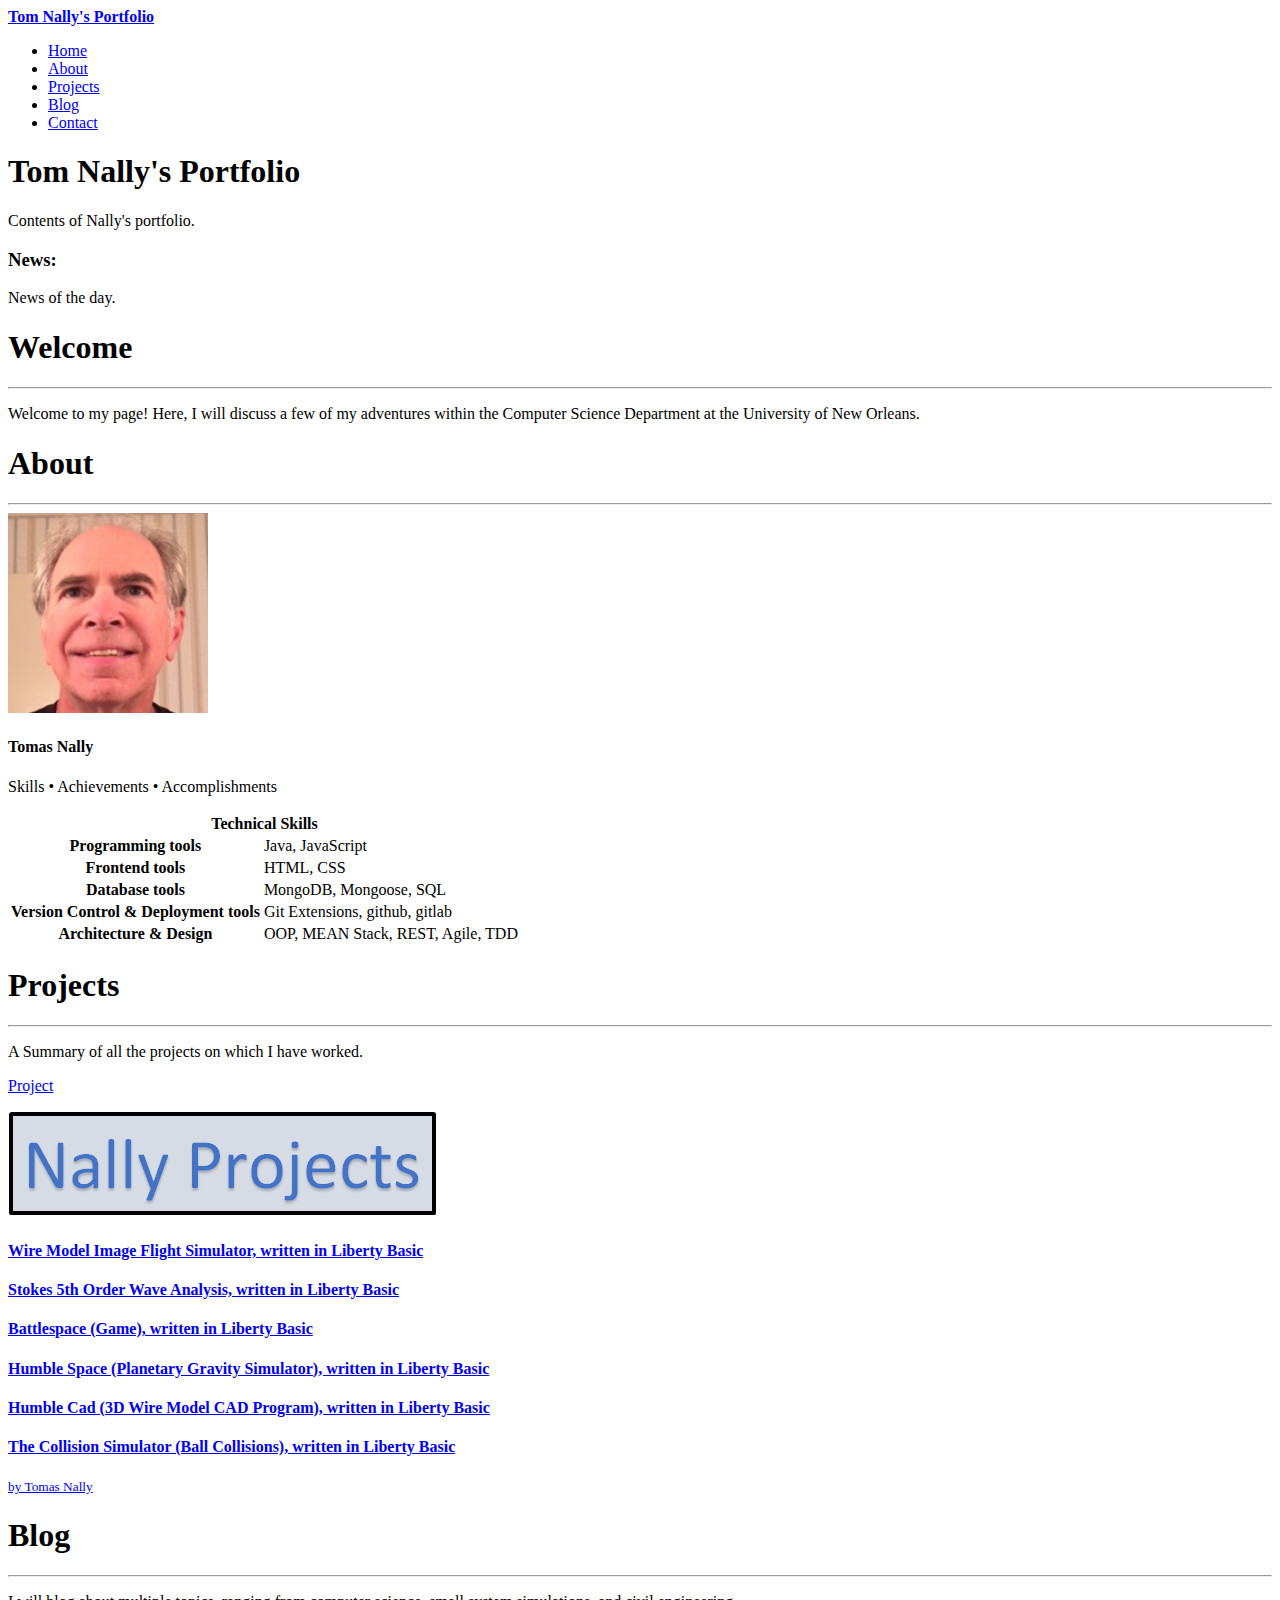
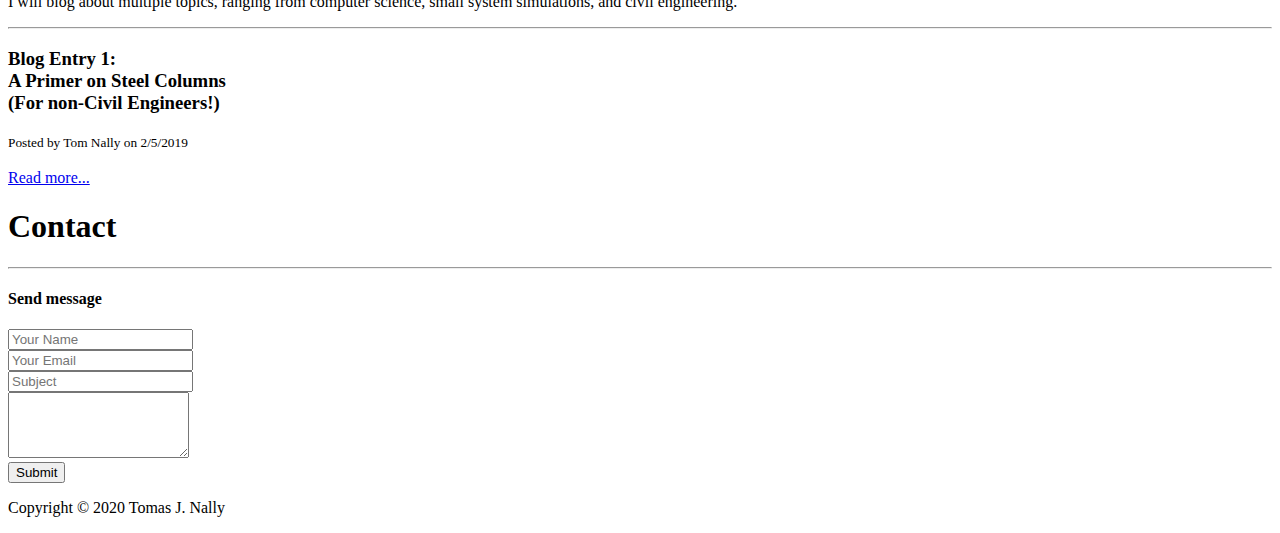
==== index.html @ 8c801808 "Committing numerous images, files." ====
<!DOCTYPE html>

<html lang="en-us">


	<head>
	
		<title>Tom Nally's Portfolio</title>
	
	</head>
	
	
	<body>
	
		
		<!-- NAVIGATION BAR  -->
		
		<nav id="top-navbar">  
			<a href="#section-showcase"><strong>Tom Nally's Portfolio</strong></a>
			<ul>
				<li> <a href="#section-home"> Home </a>  </li>
				<li> <a href="#section-about"> About </a>  </li>
				<li> <a href="#section-projects"> Projects </a>  </li>
				<li> <a href="#section-blog"> Blog </a>  </li>
				<li> <a href="#section-contact"> Contact </a>  </li>
			
			</ul>
		
		
		</nav>
		
		<!-- SHOWCASE SECTION  -->
		
		<section id="section-showcase">
			<div>
				<h1>Tom Nally's Portfolio</h1>
				<p>Contents of Nally's portfolio.</p>
			</div>
		</section>
		
		<aside id="sidebar">
			<div>
				<h3>News:</h3>
				<p>News of the day.</p>
			</div>
		</aside>
		
		
		<!-- HOME SECTION  -->
		
		<section id="section-home">
			<h1>Welcome</h1>
			<hr>
			<p>Welcome to my page!  Here, I will discuss a few of my 
			adventures within the Computer Science Department at the  
			University of New Orleans.</p>
		</section>
		
		<!-- ABOUT SECTION  -->
		
		<section id="section-about">
			<h1>About</h1>
			<hr>
			<div>
				<img src="images/Nally_Photo.png">
			</div>
			<div>
				<h4>Tomas Nally</h4>
				<p>Skills • Achievements • Accomplishments</p>
			</div>
			
			<table>
				<thead>
					<tr>
						<th colspan='2'>Technical Skills</th>
					</tr>
				</thead>
				
				<tbody>
					<tr>
						<th>Programming tools</th>
						<td>Java, JavaScript</td>
					</tr>
					
					<tr>
						<th>Frontend tools</th>
						<td>HTML, CSS</td>
					</tr>
					
					<tr>
						<th>Database tools</th>
						<td>MongoDB, Mongoose, SQL</td>
					</tr>
					
					<tr>
						<th>Version Control & Deployment tools</th>
						<td>Git Extensions, github, gitlab</td>
					</tr>
					
					<tr>
						<th>Architecture & Design</th>
						<td>OOP, MEAN Stack, REST, Agile, TDD</td>
					</tr>
					
				</tbody>
			
			
			
			</table>
			
		</section>
		
		<!-- PROJECTS SECTION  -->
		
		<section id="section-projects">
			<h1>Projects</h1>
			<hr>
			<p>A Summary of all the projects on which I have worked.</p>
			<div>
				<div id="projects">
					<a href='#' target = "_blank">
						<div>
							<p>Project</p>
						</div>
						<img src="images/Nally_Projects.png">
						<div>
							<h4>Wire Model Image Flight Simulator, written in Liberty Basic</h4>
							<h4>Stokes 5th Order Wave Analysis, written in Liberty Basic</h4>
							<h4>Battlespace (Game), written in Liberty Basic</h4>
							<h4>Humble Space (Planetary Gravity Simulator), written in Liberty Basic</h4>
							<h4>Humble Cad (3D Wire Model CAD Program), written in Liberty Basic</h4>
							<h4>The Collision Simulator (Ball Collisions), written in Liberty Basic</h4>
						</div>
						<div>
							<small>by Tomas Nally</small>
						</div>
					</a>
				</div>
			</div>
		
		</section>
		
		<!-- BLOG SECTION  -->
		
		<section id="section-blog">
			<h1>Blog</h1>
			<hr>
			<p>I will blog about multiple topics, ranging from computer science, small system simulations, 
			and civil engineering.</p>
			<hr>
			<article>
				<h3>Blog Entry 1: <br> A Primer on Steel Columns <br> (For non-Civil Engineers!)</h3>
				<small>Posted by Tom Nally on 2/5/2019</small>
				<br><br>
				<a href="post1.html">Read more...</a>
			
			</article>
		
		</section>
		
		<!-- CONTACT SECTION  -->
		
		<section id="section-contact">
			<h1>Contact</h1>
			<hr>
			<h4>Send message</h4>
			
			<form>
				<div>
					<input type="text" id="name" placeholder="Your Name" >
				</div>
				
				<div>
					<input type="email" id="email" placeholder="Your Email"  >
				</div>
				
				<div>
					<input type="subject" id="subject" placeholder="Subject"  >
				</div>
				
				<div>
					<textarea rows="4" id="message" placeholder="Message"  >
					</textarea>
				</div>
			
				<button type="submit"> Submit </button>
				
			</form>
		
		</section>
		
		<!-- FOOTER SECTION  -->
		
		<footer>
			<div>
				<p>Copyright &copy; 2020 Tomas J. Nally</p>
			</div>
		
		
		</footer>
		
		
	
	</body>



</html>
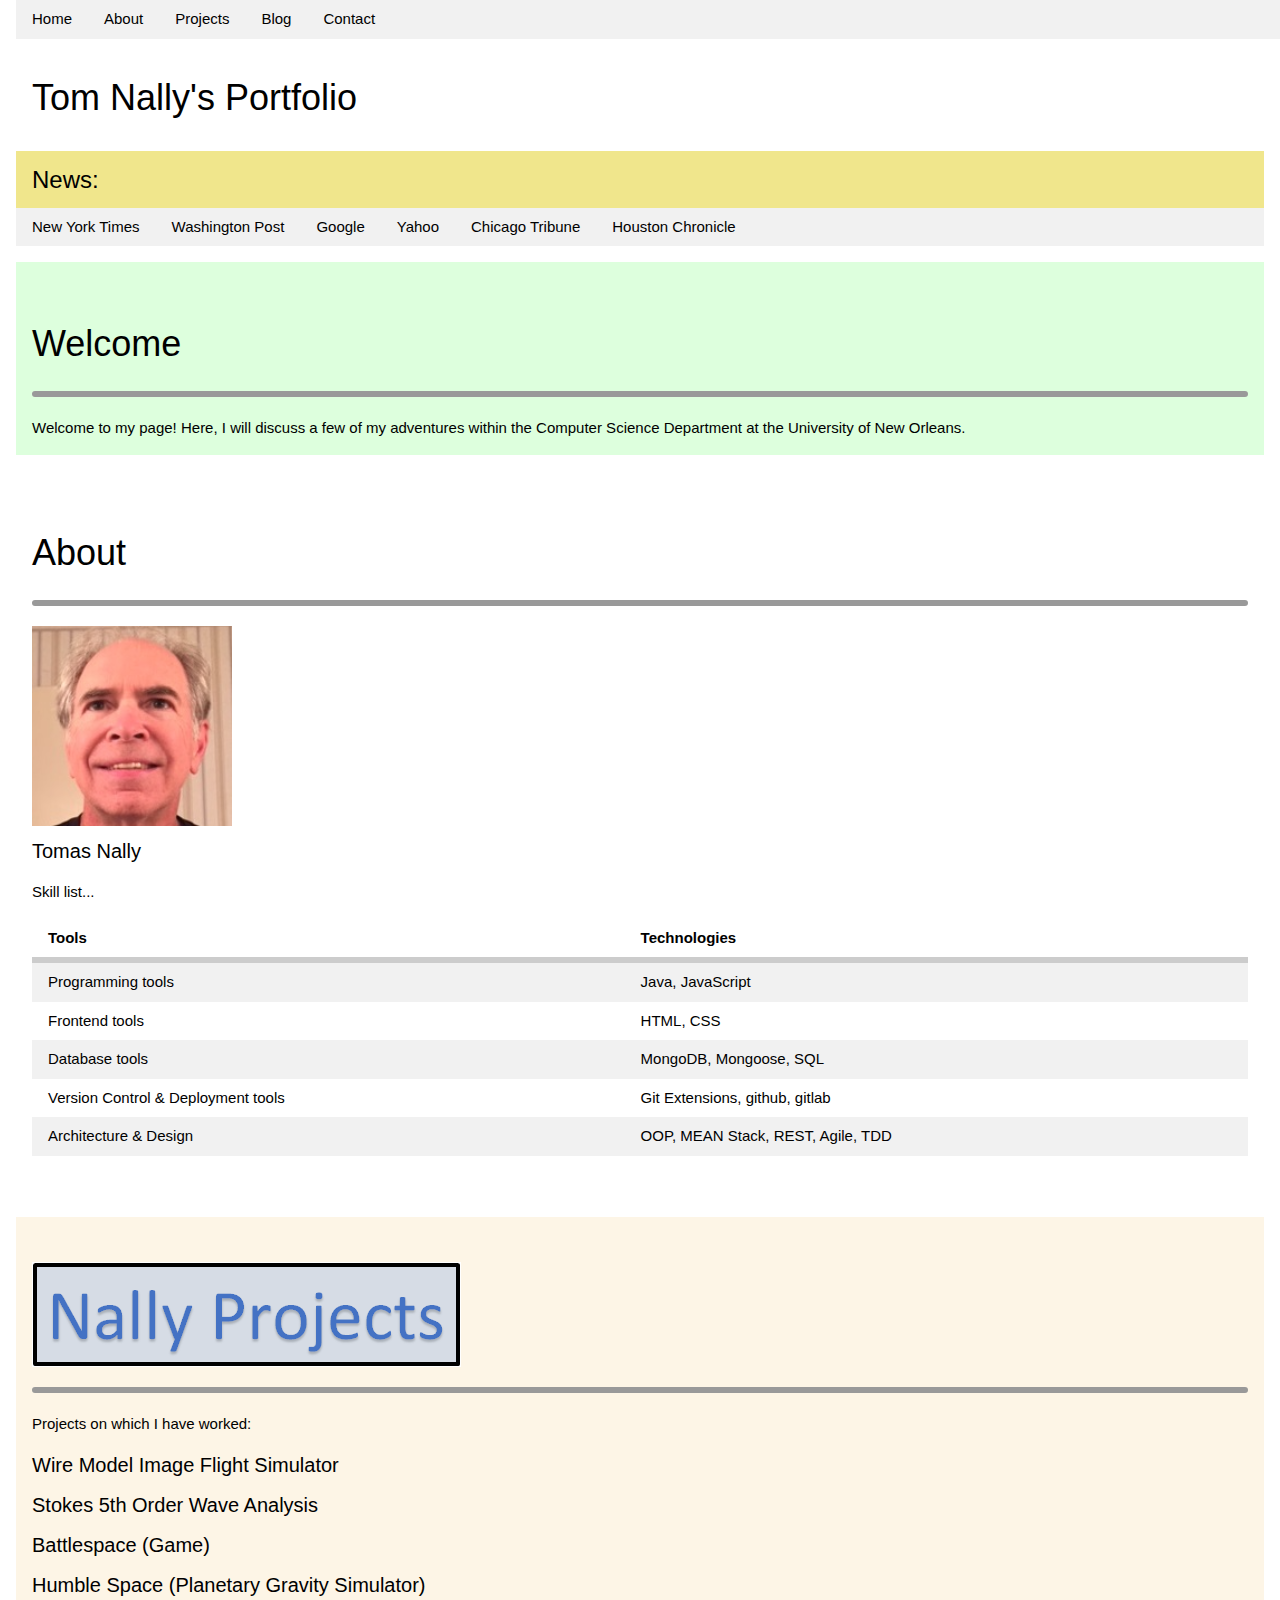
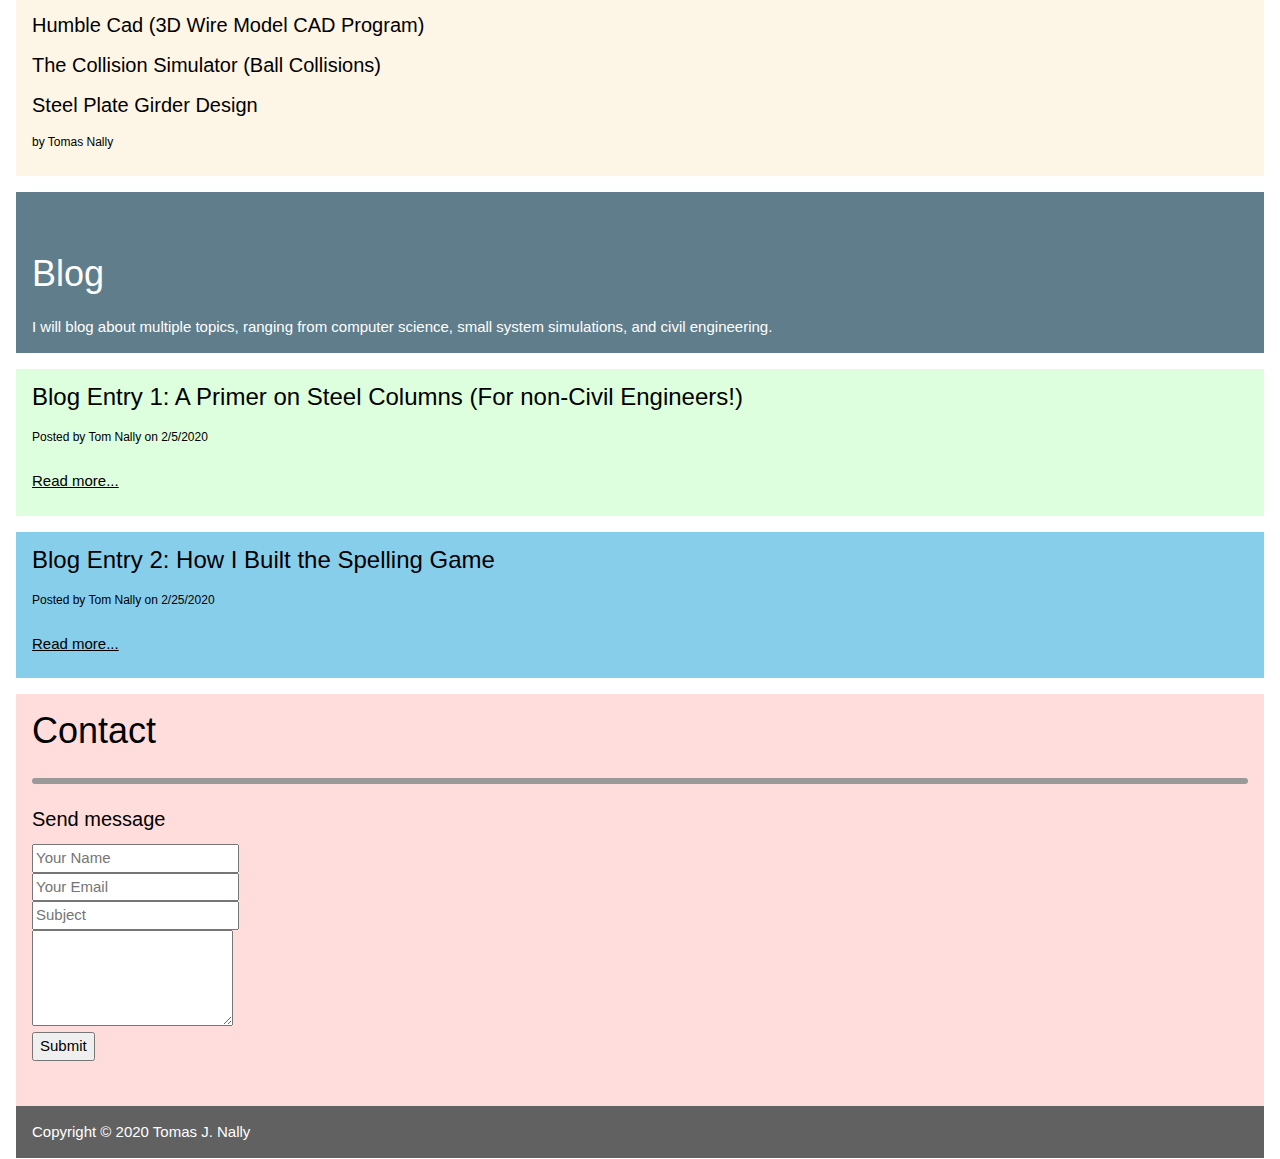
==== commit 0aaf5c19: "Committing audio, images, html, css" ====
--- a/index.html
+++ b/index.html
@@ -6,48 +6,66 @@
 	<head>
 	
 		<title>Tom Nally's Portfolio</title>
+		<meta name="viewport" content="width=device-width, initial-scale=1">
+		<link rel="stylesheet" href="https://www.w3schools.com/w3css/4/w3.css">
+		<link href="index_css.css" rel="stylesheet" type="text/css" >
 	
 	</head>
 	
 	
 	<body>
-	
+	<div class="w3-container">
 		
 		<!-- NAVIGATION BAR  -->
 		
-		<nav id="top-navbar">  
-			<a href="#section-showcase"><strong>Tom Nally's Portfolio</strong></a>
-			<ul>
-				<li> <a href="#section-home"> Home </a>  </li>
-				<li> <a href="#section-about"> About </a>  </li>
-				<li> <a href="#section-projects"> Projects </a>  </li>
-				<li> <a href="#section-blog"> Blog </a>  </li>
-				<li> <a href="#section-contact"> Contact </a>  </li>
-			
-			</ul>
-		
-		
-		</nav>
-		
-		<!-- SHOWCASE SECTION  -->
-		
-		<section id="section-showcase">
-			<div>
-				<h1>Tom Nally's Portfolio</h1>
-				<p>Contents of Nally's portfolio.</p>
-			</div>
-		</section>
-		
+		<div class="w3-top" id="top-navbar">
+		<div class="w3-bar w3-light-grey">
+			<a href="#section-home"     class="w3-bar-item w3-button">Home</a>
+			<a href="#section-about"    class="w3-bar-item w3-button">About</a>
+			<a href="#section-projects" class="w3-bar-item w3-button">Projects</a>
+			<a href="#section-blog"     class="w3-bar-item w3-button">Blog</a>
+			<a href="#section-contact"  class="w3-bar-item w3-button">Contact</a>
+		</div>
+		</div>
+		
+		
+		<div class="w3-panel w3-Teal w3-margin-top">
+			<br><br>
+			<h1>Tom Nally's Portfolio</h1>
+			
+		</div>
+		
+		
+		
+		<!--
 		<aside id="sidebar">
 			<div>
 				<h3>News:</h3>
 				<p>News of the day.</p>
 			</div>
-		</aside>
+		</aside> 
+		-->
+		
+		<div class="w3-container w3-khaki ">
+			<h3>News:</h3>
+			
+		</div>
+		
+		<div class="w3-bar w3-light-grey">
+			<a href="https://www.nytimes.com/"          class="w3-bar-item w3-button">New York Times</a>
+			<a href="https://www.washingtonpost.com/"   class="w3-bar-item w3-button">Washington Post</a>
+			<a href="https://news.google.com/"          class="w3-bar-item w3-button">Google</a>
+			<a href="https://news.yahoo.com/"           class="w3-bar-item w3-button">Yahoo</a>
+			<a href="https://www.chicagotribune.com/"   class="w3-bar-item w3-button">Chicago Tribune</a>
+			<a href="https://www.chron.com/"            class="w3-bar-item w3-button">Houston Chronicle</a>
+		</div>
+		
 		
 		
 		<!-- HOME SECTION  -->
 		
+		<!--
+		<div>
 		<section id="section-home">
 			<h1>Welcome</h1>
 			<hr>
@@ -55,10 +73,29 @@
 			adventures within the Computer Science Department at the  
 			University of New Orleans.</p>
 		</section>
+		</div> -->
+		
+		<div class="w3-panel w3-pale-green">
+			<section id="section-home">
+				
+				<br><br>
+				<h1>Welcome</h1>
+				<hr>
+				<p>Welcome to my page!  Here, I will discuss a few of my 
+				adventures within the Computer Science Department at the  
+				University of New Orleans.</p>
+			</section>
+		</div>
+		
+		
 		
 		<!-- ABOUT SECTION  -->
 		
 		<section id="section-about">
+			
+			<div class="w3-container ">
+			
+			<br><br>
 			<h1>About</h1>
 			<hr>
 			<div>
@@ -66,101 +103,117 @@
 			</div>
 			<div>
 				<h4>Tomas Nally</h4>
-				<p>Skills • Achievements • Accomplishments</p>
-			</div>
-			
-			<table>
-				<thead>
-					<tr>
-						<th colspan='2'>Technical Skills</th>
-					</tr>
-				</thead>
-				
-				<tbody>
-					<tr>
-						<th>Programming tools</th>
-						<td>Java, JavaScript</td>
-					</tr>
+				<p>Skill list...</p>
+			</div>
+			
+			
+			
+			<table class="w3-table w3-striped ">
+				<tr>
+					<th class="w3-bottombar">Tools</th>
+					<th class="w3-bottombar">Technologies</th>
+				</tr>
+				<tr>
+					<td>Programming tools</td>
+					<td>Java, JavaScript</td>
 					
-					<tr>
-						<th>Frontend tools</th>
-						<td>HTML, CSS</td>
-					</tr>
+				</tr>
+				<tr>
+					<td>Frontend tools</td>
+					<td>HTML, CSS</td>
 					
-					<tr>
-						<th>Database tools</th>
-						<td>MongoDB, Mongoose, SQL</td>
-					</tr>
-					
-					<tr>
-						<th>Version Control & Deployment tools</th>
-						<td>Git Extensions, github, gitlab</td>
-					</tr>
-					
-					<tr>
-						<th>Architecture & Design</th>
-						<td>OOP, MEAN Stack, REST, Agile, TDD</td>
-					</tr>
-					
-				</tbody>
-			
-			
-			
+				</tr>
+				<tr>
+					<td>Database tools</td>
+					<td>MongoDB, Mongoose, SQL</td>
+				</tr>
+				<tr>
+					<td>Version Control & Deployment tools</td>
+					<td>Git Extensions, github, gitlab</td>
+				</tr>
+				<tr>
+					<td>Architecture & Design</td>
+					<td>OOP, MEAN Stack, REST, Agile, TDD</td>
+				</tr>
+				
+				
 			</table>
+			<br><br>
+			
+			</div>
 			
 		</section>
 		
 		<!-- PROJECTS SECTION  -->
 		
+		<div class="w3-panel w3-sand">
 		<section id="section-projects">
-			<h1>Projects</h1>
-			<hr>
-			<p>A Summary of all the projects on which I have worked.</p>
+			<br><br>
+			<img src="images/Nally_Projects.png">
+			<hr>
+			<p>Projects on which I have worked:</p>
 			<div>
 				<div id="projects">
-					<a href='#' target = "_blank">
+					<!-- <a href='#' target = "_blank"> -->
+						
 						<div>
-							<p>Project</p>
-						</div>
-						<img src="images/Nally_Projects.png">
-						<div>
-							<h4>Wire Model Image Flight Simulator, written in Liberty Basic</h4>
-							<h4>Stokes 5th Order Wave Analysis, written in Liberty Basic</h4>
-							<h4>Battlespace (Game), written in Liberty Basic</h4>
-							<h4>Humble Space (Planetary Gravity Simulator), written in Liberty Basic</h4>
-							<h4>Humble Cad (3D Wire Model CAD Program), written in Liberty Basic</h4>
-							<h4>The Collision Simulator (Ball Collisions), written in Liberty Basic</h4>
+							<h4>Wire Model Image Flight Simulator</h4>
+							<h4>Stokes 5th Order Wave Analysis</h4>
+							<h4>Battlespace (Game)</h4>
+							<h4>Humble Space (Planetary Gravity Simulator)</h4>
+							<h4>Humble Cad (3D Wire Model CAD Program)</h4>
+							<h4>The Collision Simulator (Ball Collisions)</h4>
+							<h4>Steel Plate Girder Design</h4>
 						</div>
 						<div>
 							<small>by Tomas Nally</small>
+							<br><br>
 						</div>
-					</a>
-				</div>
-			</div>
-		
-		</section>
+					<!-- </a> --> 
+				</div>
+			</div>
+		
+		</section>
+		</div>
 		
 		<!-- BLOG SECTION  -->
 		
 		<section id="section-blog">
+			
+			<div class="w3-container w3-blue-gray">
+			<br><br>
 			<h1>Blog</h1>
-			<hr>
+			
 			<p>I will blog about multiple topics, ranging from computer science, small system simulations, 
 			and civil engineering.</p>
-			<hr>
-			<article>
-				<h3>Blog Entry 1: <br> A Primer on Steel Columns <br> (For non-Civil Engineers!)</h3>
-				<small>Posted by Tom Nally on 2/5/2019</small>
+			
+			</div>
+			
+			<article class="w3-panel w3-pale-green ">
+				<h3>Blog Entry 1: A Primer on Steel Columns (For non-Civil Engineers!)</h3>
+				<small>Posted by Tom Nally on 2/5/2020</small>
 				<br><br>
 				<a href="post1.html">Read more...</a>
-			
+				<br><br>
 			</article>
+			
+			<article class="w3-panel w3-light-blue ">
+				<h3>Blog Entry 2: How I Built the Spelling Game</h3>
+				<small>Posted by Tom Nally on 2/25/2020</small>
+				<br><br>
+				<a href="How_I_Built_the_Spelling_Game.html">Read more...</a>
+				<br><br>
+			</article>
+			
 		
 		</section>
 		
 		<!-- CONTACT SECTION  -->
 		
 		<section id="section-contact">
+			
+			<div class="w3-container w3-pale-red ">
+			
 			<h1>Contact</h1>
 			<hr>
 			<h4>Send message</h4>
@@ -186,11 +239,13 @@
 				<button type="submit"> Submit </button>
 				
 			</form>
-		
+			<br><br>
+			</div>
 		</section>
 		
 		<!-- FOOTER SECTION  -->
 		
+		<div class="w3-container w3-dark-gray">
 		<footer>
 			<div>
 				<p>Copyright &copy; 2020 Tomas J. Nally</p>
@@ -198,9 +253,9 @@
 		
 		
 		</footer>
-		
-		
-	
+		</div>
+		
+	</div>
 	</body>
 
 
--- a/index_css.css
+++ b/index_css.css
@@ -0,0 +1,14 @@
+
+html 
+{
+  scroll-behavior: smooth;
+}
+
+hr
+{
+	border: 3px solid #999;
+	border-radius: 5px;
+}
+
+
+/* end of file */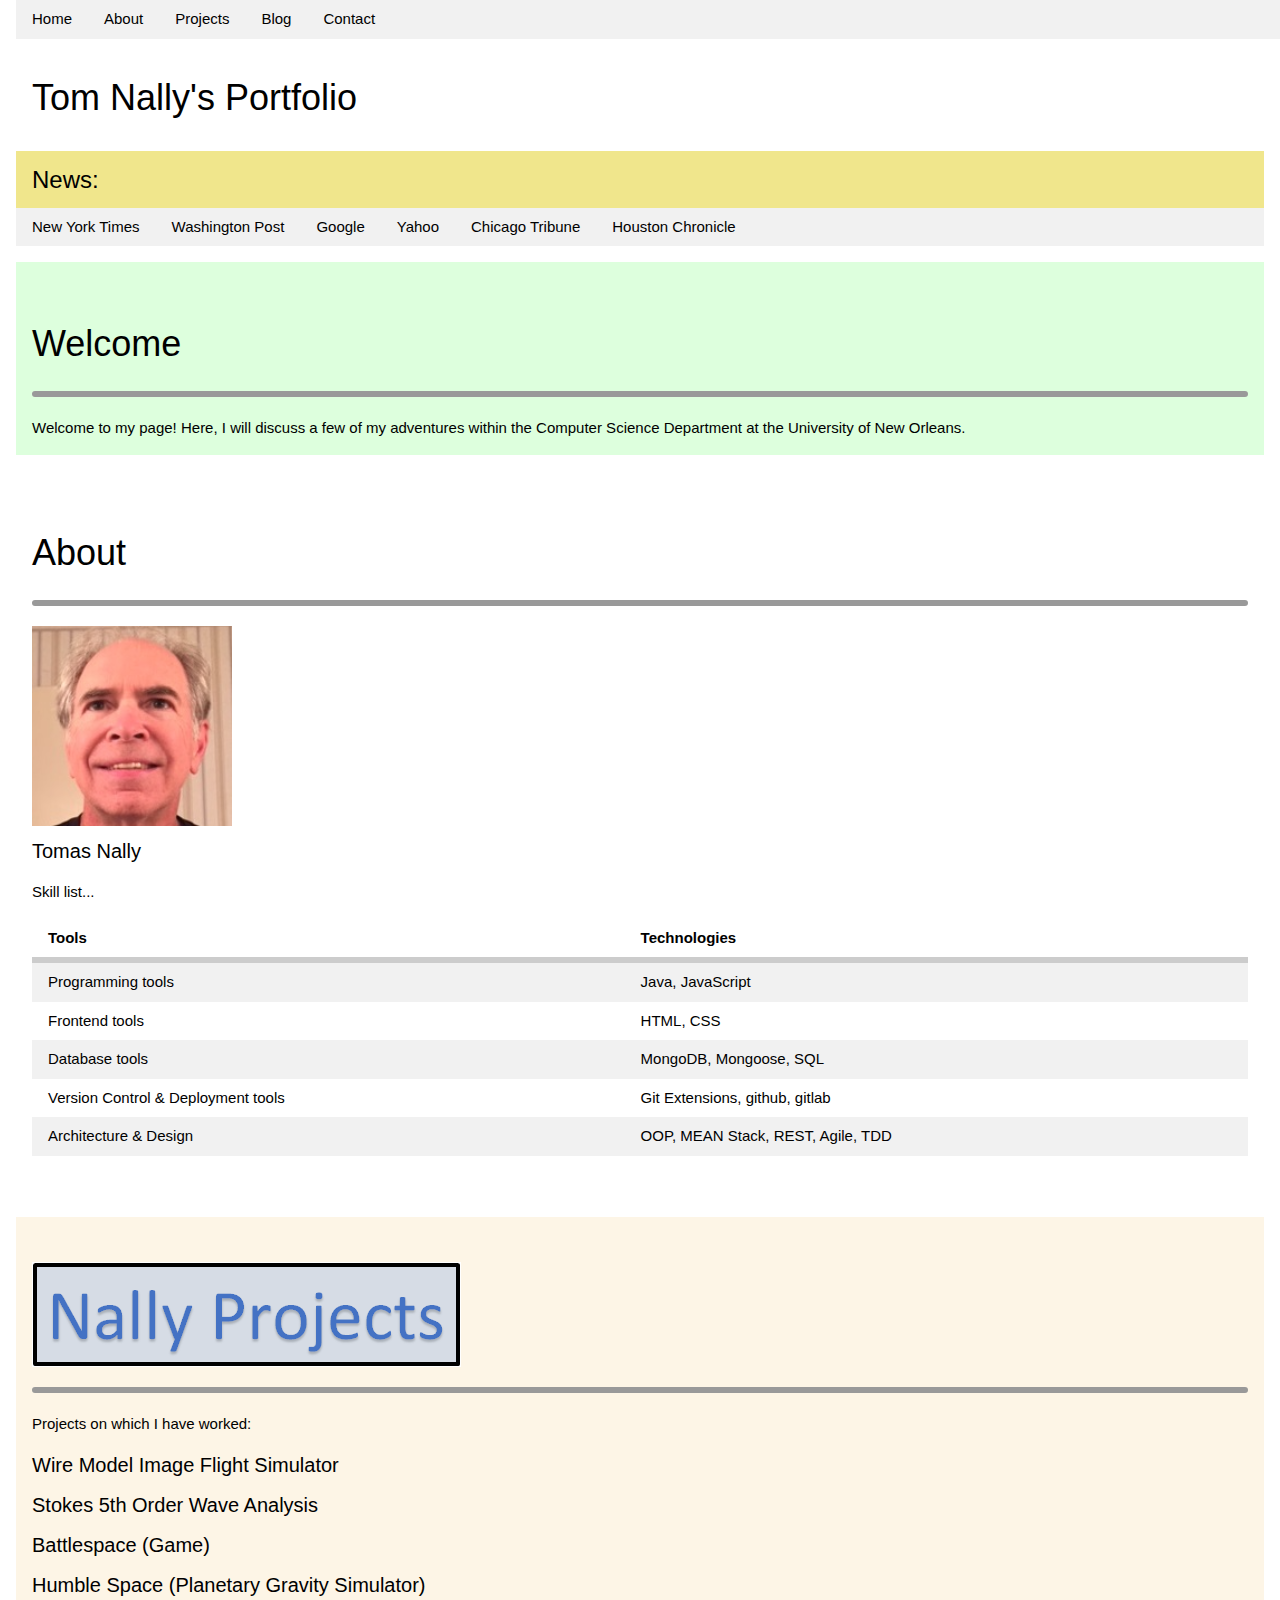
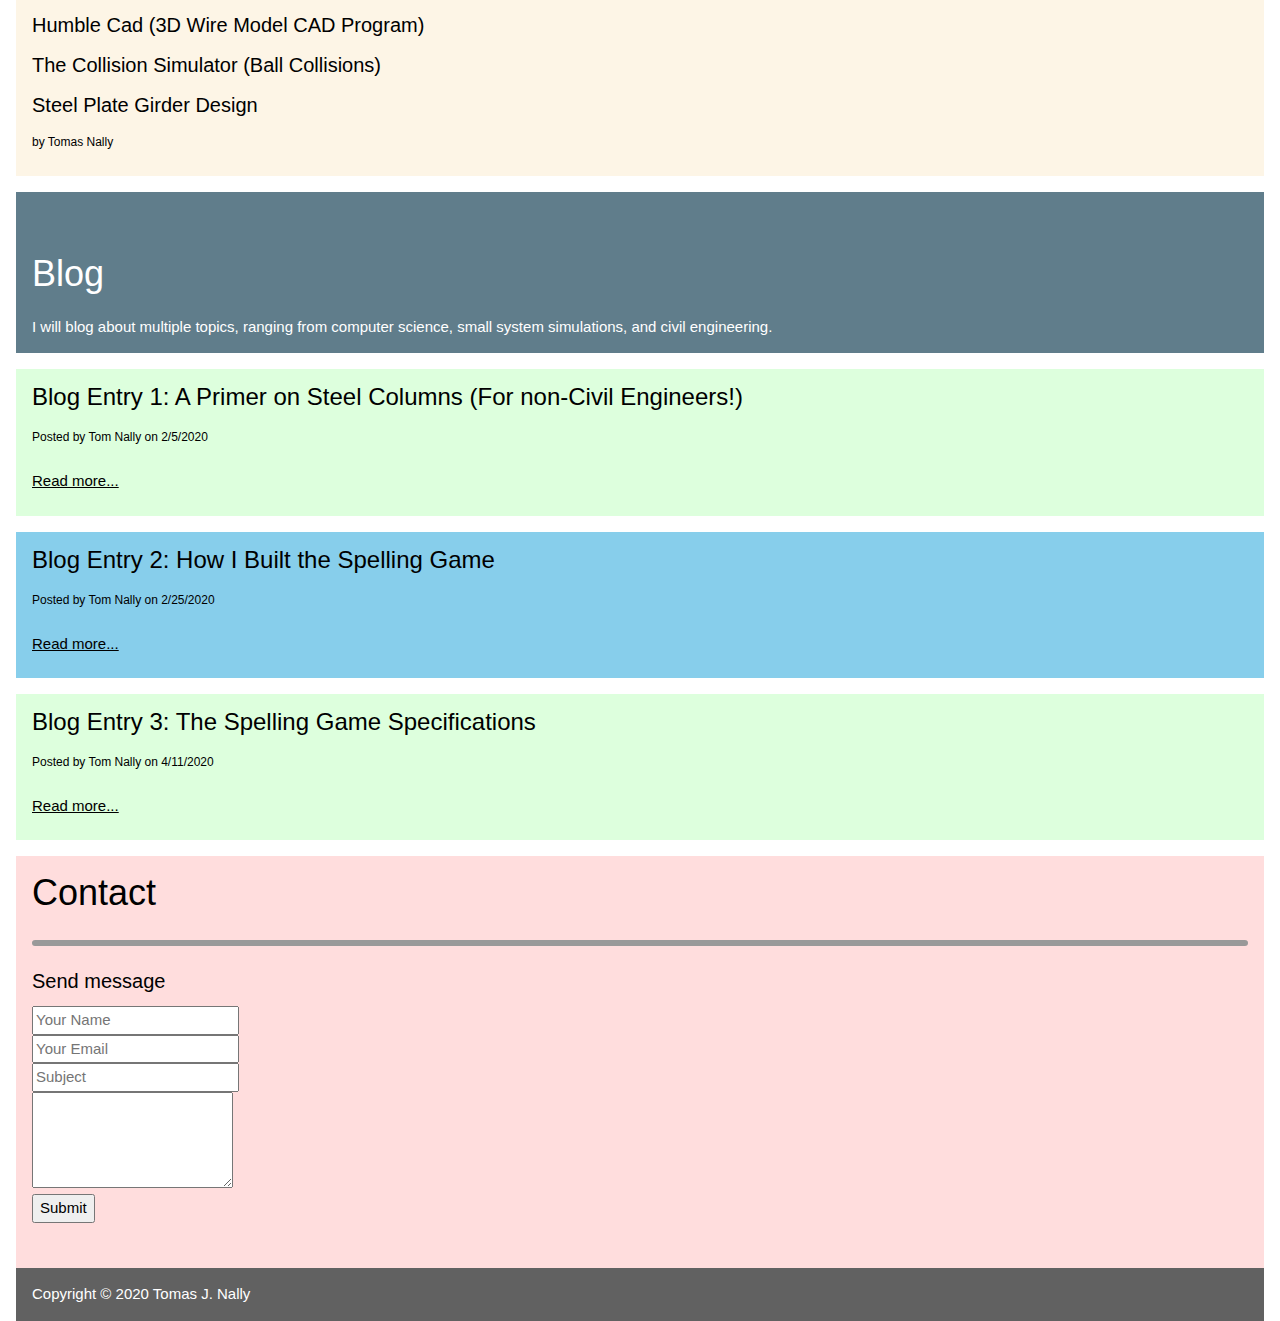
==== commit a12043a6: "Committing 2 html, 1 ccc" ====
--- a/index.html
+++ b/index.html
@@ -99,7 +99,7 @@
 			<h1>About</h1>
 			<hr>
 			<div>
-				<img src="images/Nally_Photo.png">
+				<img src="images/Nally_Photo.png" style="max-width:100%;height:auto;">
 			</div>
 			<div>
 				<h4>Tomas Nally</h4>
@@ -149,7 +149,7 @@
 		<div class="w3-panel w3-sand">
 		<section id="section-projects">
 			<br><br>
-			<img src="images/Nally_Projects.png">
+			<img src="images/Nally_Projects.png" style="max-width:100%;height:auto;">
 			<hr>
 			<p>Projects on which I have worked:</p>
 			<div>
@@ -205,6 +205,15 @@
 				<br><br>
 			</article>
 			
+			<article class="w3-panel w3-pale-green ">
+				<h3>Blog Entry 3: The Spelling Game Specifications</h3>
+				<small>Posted by Tom Nally on 4/11/2020</small>
+				<br><br>
+				<a href="Spell_Game_Specs.html">Read more...</a>
+				<br><br>
+			</article>
+			
+			
 		
 		</section>
 		
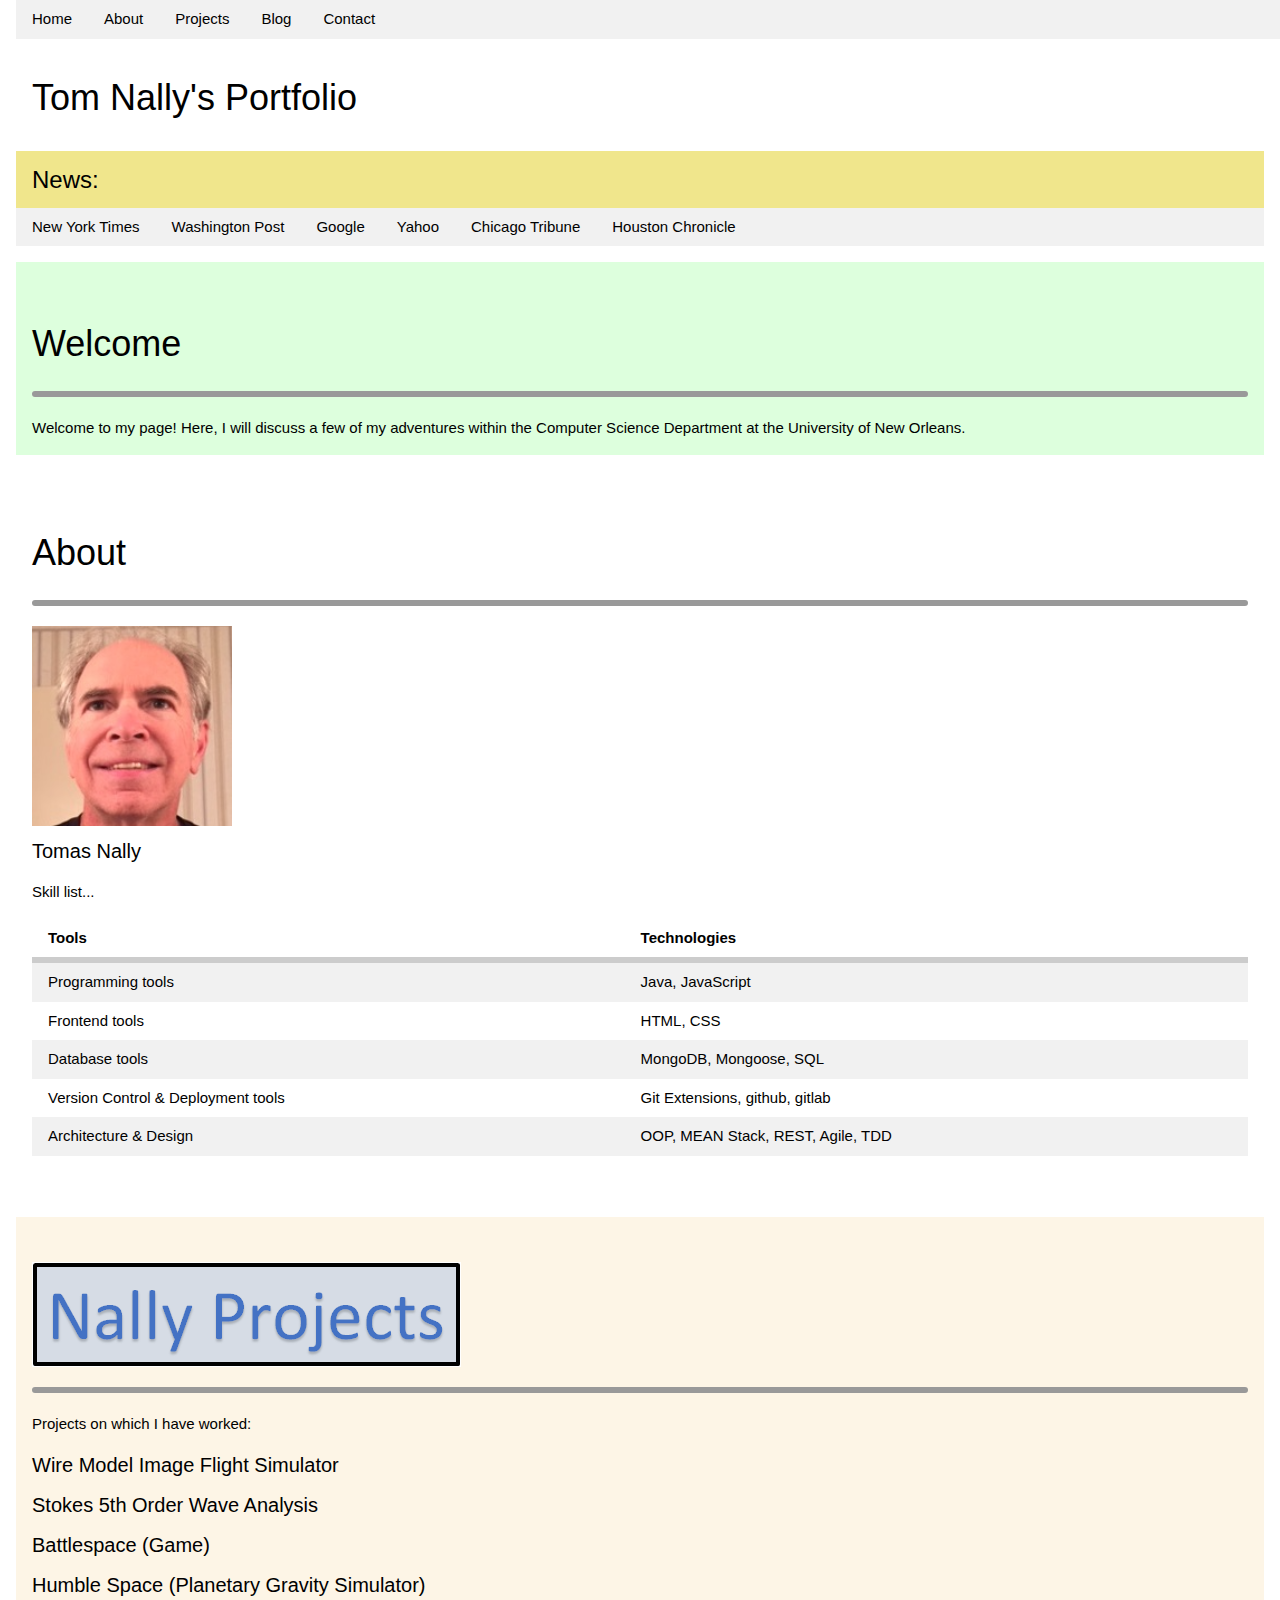
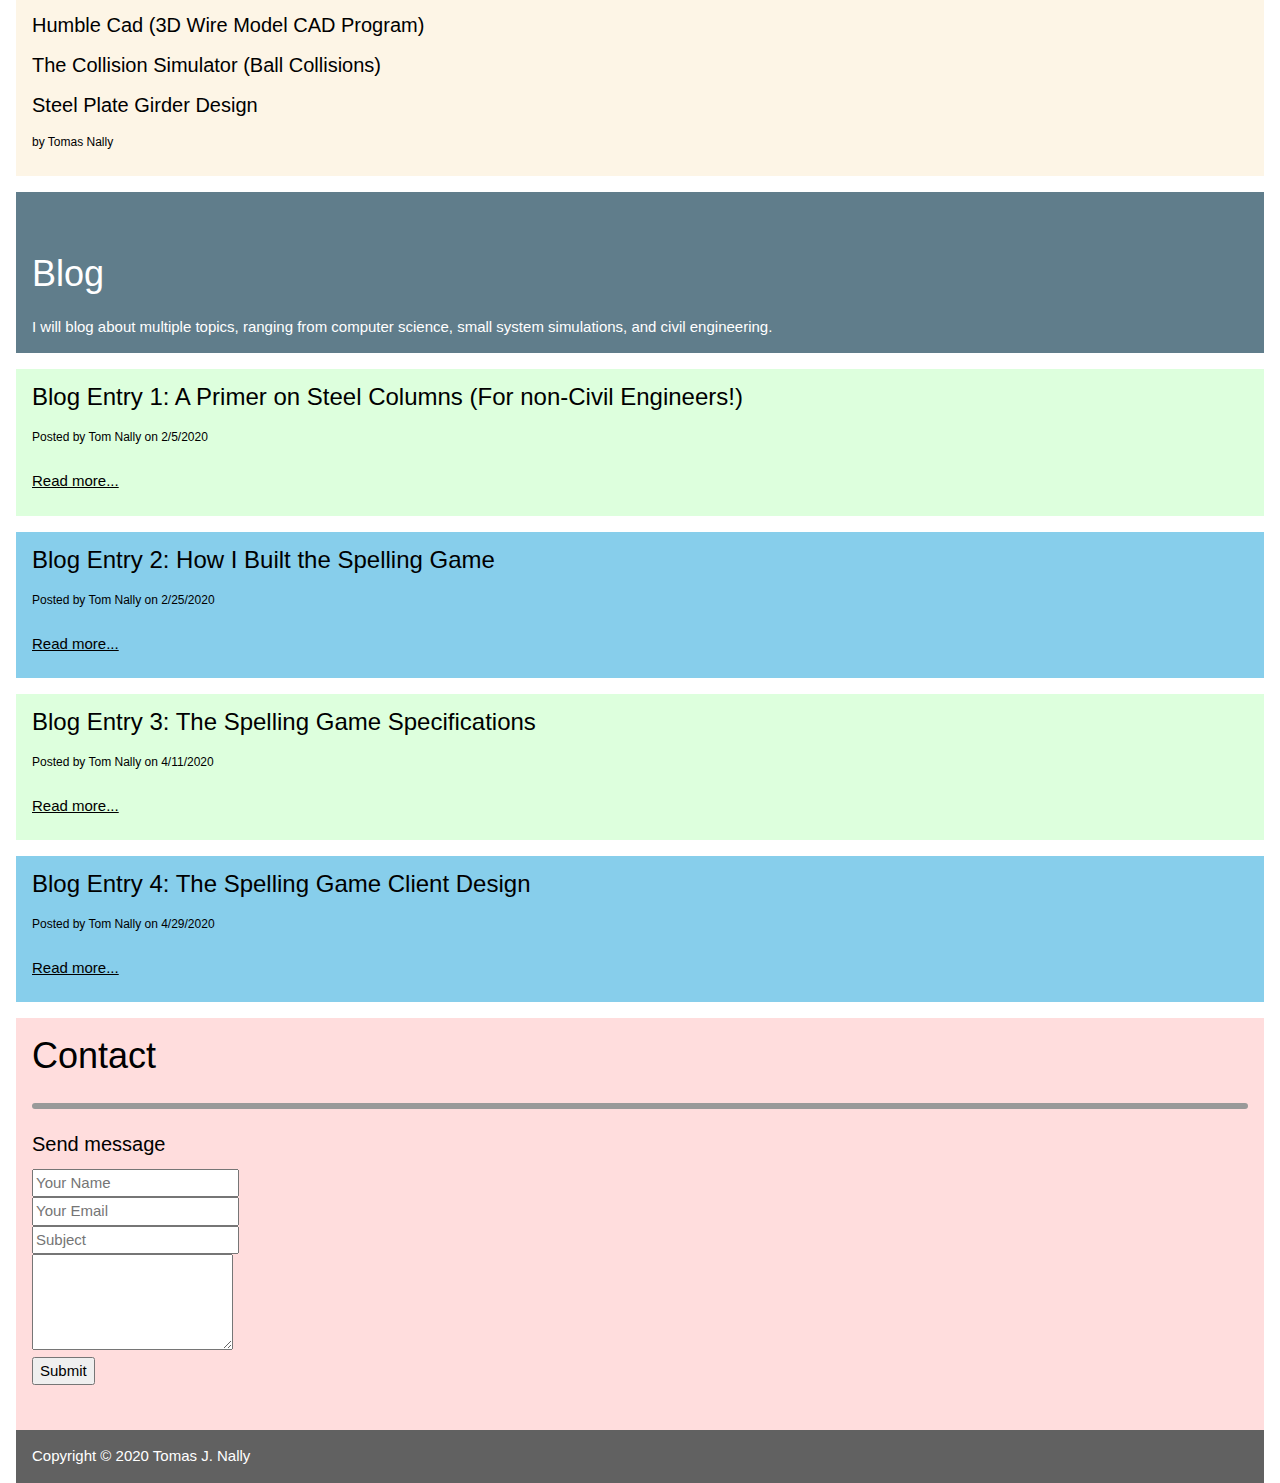
==== commit 4c4e4c17: "Committing images, html" ====
--- a/index.html
+++ b/index.html
@@ -213,6 +213,14 @@
 				<br><br>
 			</article>
 			
+			<article class="w3-panel w3-light-blue ">
+				<h3>Blog Entry 4: The Spelling Game Client Design</h3>
+				<small>Posted by Tom Nally on 4/29/2020</small>
+				<br><br>
+				<a href="Spell_Game_Client_Design.html">Read more...</a>
+				<br><br>
+			</article>
+			
 			
 		
 		</section>
